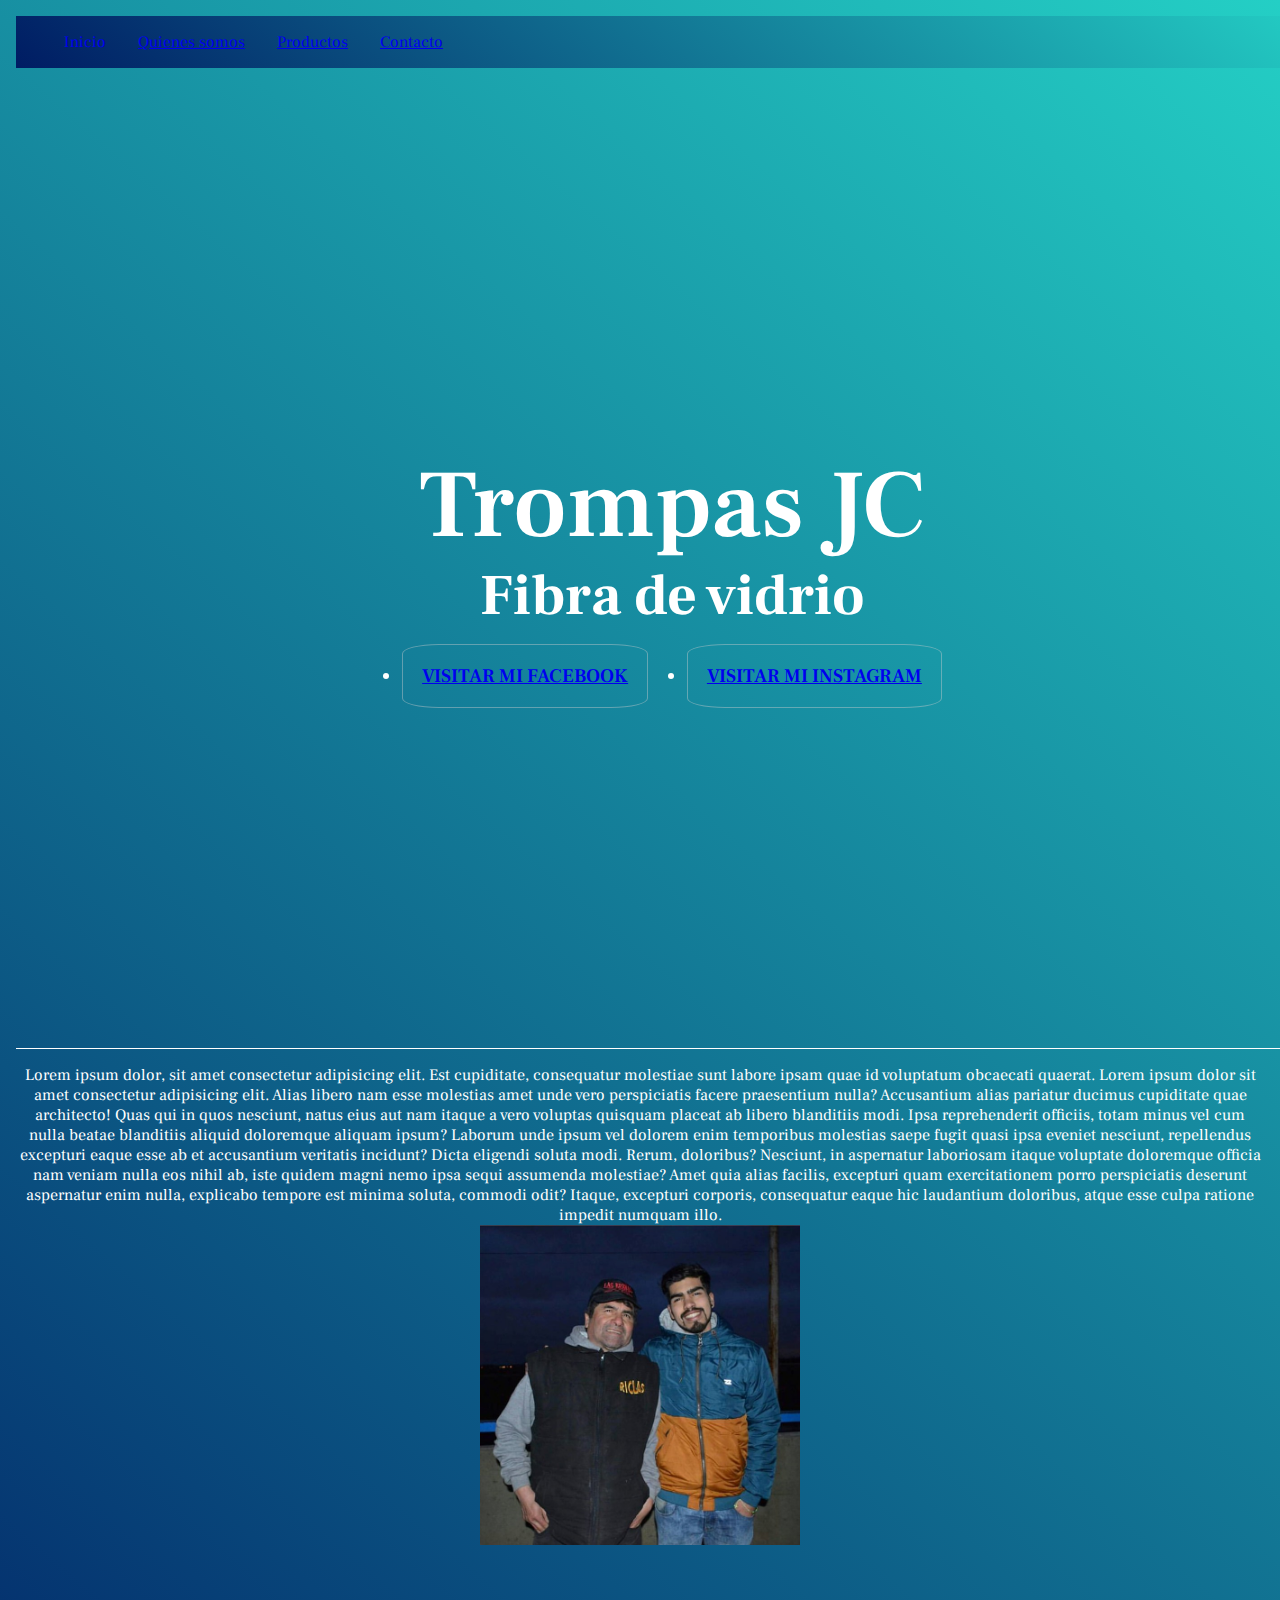
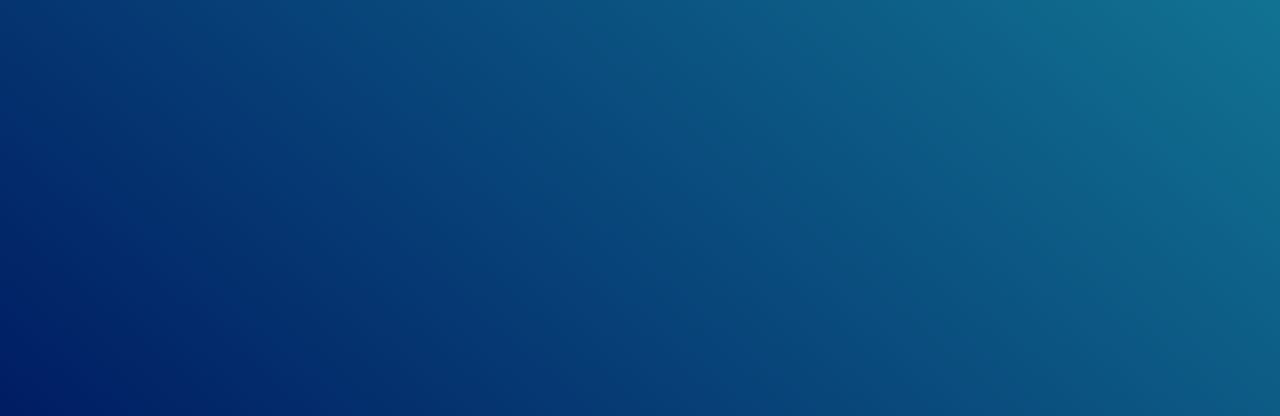
==== index.html @ df263b48 "se agrega proyecto" ====
<!DOCTYPE html>
<html lang="en">
<head>
    <meta charset="UTF-8">
    <meta http-equiv="X-UA-Compatible" content="IE=edge">
    <meta name="viewport" content="width=device-width, initial-scale=1.0">
    <link rel="stylesheet" href="style.css">
    <!--fuente google fonts-->
    <link rel="preconnect" href="https://fonts.googleapis.com">
    <link rel="preconnect" href="https://fonts.gstatic.com" crossorigin>
    <link href="https://fonts.googleapis.com/css2?family=Frank+Ruhl+Libre:wght@300;400;500;700;900&display=swap" rel="stylesheet">
    <title>TROMPAS JC</title>
</head>
<body>
    <header>
        <nav class="class-menu">
            <ul class="ul">
                <li class="li"><a href="index.html" class="a">Inicio</a></li>
                <li class="li"><a href="/quienes-somos.html">Quienes somos</a></li>
                <li class="li"><a href="/productos.html">Productos</a></li>
                <li class="li"><a href="/contacto.html">Contacto</a></li>
            </ul>
        </nav>
    </header>
<main class="main">
    <div class="seccion" id="inicio"> 

        <section class="section info">

            <h2 class="h2">Trompas JC</h2>
            <h3 class="h3">Fibra de vidrio</h3>

            <ul class="ul">
                <li class="li">
                    <a href= # class="a" tittle="Facebook">Visitar mi facebook</a></li>
                <li class="li">
                    <a href= # class="a" tittle="Instagram">Visitar mi instagram</a></li>
            </ul>
        </section>
       </div>
       
    <!-----<div class="seccion">
        <section class="section info">
            <h2 class="h2">TROMPAS <span class="titulo-color"> JC</span> </h2>
        </section> -->
        <p> Lorem ipsum dolor, sit amet consectetur adipisicing elit. Est cupiditate, consequatur molestiae sunt labore ipsam quae id voluptatum obcaecati quaerat. Lorem ipsum dolor sit amet consectetur adipisicing elit. Alias libero nam esse molestias amet unde vero perspiciatis facere praesentium nulla? Accusantium alias pariatur ducimus cupiditate quae architecto! Quas qui in quos nesciunt, natus eius aut nam itaque a vero voluptas quisquam placeat ab libero blanditiis modi. Ipsa reprehenderit officiis, totam minus vel cum nulla beatae blanditiis aliquid doloremque aliquam ipsum? Laborum unde ipsum vel dolorem enim temporibus molestias saepe fugit quasi ipsa eveniet nesciunt, repellendus excepturi eaque esse ab et accusantium veritatis incidunt? Dicta eligendi soluta modi. Rerum, doloribus? Nesciunt, in aspernatur laboriosam itaque voluptate doloremque officia nam veniam nulla eos nihil ab, iste quidem magni nemo ipsa sequi assumenda molestiae? Amet quia alias facilis, excepturi quam exercitationem porro perspiciatis deserunt aspernatur enim nulla, explicabo tempore est minima soluta, commodi odit? Itaque, excepturi corporis, consequatur eaque hic laudantium doloribus, atque esse culpa ratione impedit numquam illo. 

        </p>
    </div>
    
    <div  class="img1">
        <img src="trompas jc autodromo.jpg">
    
    </div>
    <div>
        <iframe src="https://www.google.com/maps/embed?pb=!1m18!1m12!1m3!1d421642.82434531464!2d-59.3172454833984!3d-34.34832581081652!2m3!1f0!2f0!3f0!3m2!1i1024!2i768!4f13.1!3m3!1m2!1s0x95bb61b146812157%3A0x62d05be8afb6ceb4!2sNeumaticos%20F-UNO!5e0!3m2!1ses-419!2sar!4v1658030965677!5m2!1ses-419!2sar" width="600" height="450" style="border:0;" allowfullscreen="" loading="lazy" referrerpolicy="no-referrer-when-downgrade"></iframe>
    </div>

</main>
<!---
cartType: 'overlay' cartColor: '#56AAD8' showMobileCart: true flatBackgroundColor: 'transparent' overlayBackgroundColor: '#F3F3F3' mobileBackgroundColor: '#FFFFFF' overlayPosition: 75-->
    
</body>
</html>
---- style.css ----
*{
    margin: 0;
    padding: 0;
    border:  0;
}

.class-menu{
    width: 100%;
    min-width: 5em;
    background: linear-gradient(220.55deg, #24CFC5 0%, #001C63 100%);
    color: white;
    padding: 1em 2em;
    display: flex;
    flex-flow: row wrap;
    justify-content: space-between;
    align-items: center;
    list-style-type: none;
   
    
}

.class-menu .ul{
    display: flex;
    flex-flow: row wrap;
    justify-content: space-between;
    align-items: center;
    list-style:none;
    color: white;
    text-decoration: none;
    list-style-type: none;
    margin: 0;
    
}
.class-menu .li{
    margin: 0 1em;
    
}
.class-menu .a {
    text-decoration: none;
    list-style-type: none;
}
body{
     background: linear-gradient(220.55deg, #24CFC5 0%, #001C63 100%);
     font-family: 'Frank Ruhl Libre', serif;
     color: white;
     margin: 1em;
}
.main{
    margin: 0 0 1em;
    text-align: center;
    position: relative;
    z-index: 2;
}

.seccion{
    width: 100%;
    min-height: 100vh;

    margin: 1em 0em;
    padding: 2em;



    display: flex;
    flex-flow: column wrap;
    justify-content: center;
    align-items: center;

    border-bottom: 1px solid white;

}
.seccion .info{
    font-size: 1.2em;
    animation: aparecer1 2s ease 1 both;

}

.seccion .ul{
    margin: 2em 0 0;

    display: flex;
    flex-flow: row wrap;
    justify-content: center;
    align-items: center;
}
.seccion  .ul .li{

    margin: 0 1em;
}
.seccion  .ul  .a{
    border: 1px solid rgba(218, 211, 211, 0.4);
    border-radius: 15%;
    padding: 1em 1em 1em;
    text-transform: uppercase;
    font-weight: 600;
    transition: all .5s ease;

}
.seccion  .ul  .a:hover{
   border-color: rgb(255, 255, 255);
   background-color: black;
   color: white;
}

.seccion .h2{
    font-family: var(--tipo-titular);
    font-weight: 600;
    font-size: 5em;
}
.seccion .h3{
    font-family: var(--tipo-titular);
    font-size: 3em;
    line-height: 1em;

}

/*.seccion{
    width: 100;
    min-width: 100vh;
    padding: 2em;
    display: flex;
    flex-flow: column wrap;
    justify-content: center;
    align-items: center;

}
.seccion .info{
    font-size: 1.7em;
}
.seccion .h2{
    font-weight: 600;
    font-size: 1.7em;
    

}*/
img {
    max-width: 100%;
    max-height: 100%;
}
.img1{
    width: 20em;
    height: 20em;
    margin:auto;
}


/*-----------------------contacto----------------------*/
.titulo-contacto{
  
    font-size: 1.7em;
    padding: 1em;

}
.titulo-color{
    color: darkred;
}


.formulario{
    
    padding-left: 1em;
    width: 50%;
    float: left;
   

    
   
}
.formulario-derecha{
    line-height: 1.5em;
    font-size: 1.3em;
}
.color-jc{
    color: darkred;
}


/*---------------------quienes-somos-----------------*/
.titulo{
    font-size: 1.7em;
    margin: auto;
    text-align: center;
    padding-bottom: 1em;
    padding-top: 1em;
}

.quienes-somos{
    display: grid;
    gap: .5em;
    grid-auto-rows: 1fr 1fr;
    /*grid-template-columns: 1fr 1fr;*/
    grid-template-columns: repeat(auto-fill, minmax(30rem, 1fr));
}

.imagen-izquierda{
    /*width: 50%;
    float: left;
    margin-left: 1em;*/
}
.texto-derecha{
    /*width: 47%;
    float: right;*/
}

/*---------------nuestros-productos-------------*/
.titulo-productos{
    font-size: 1.7em;
    margin: auto;
    text-align: center;
    padding-bottom: 1em;
    padding-top: 1em;
}
/*
.producto1{
  
    padding-left: 1em;
    margin: auto;
    
    

}
*/
.producto1-img{
    width: 450px;
  height: 300px;
  background: #CCC;
  overflow: hidden;
}

.contenedor {
    display: grid;
    gap: .5em;
    grid-auto-rows: 22rem;
    grid-template-columns: repeat(auto-fill, minmax(15rem, 1fr));
   
    
    
    
}

.contenedor div{
    padding: 1em;
   
}
    


.contenedor div:hover{
    border: 1px solid black;
    
}
.producto1 img{
    width: auto;
    height: auto;
}
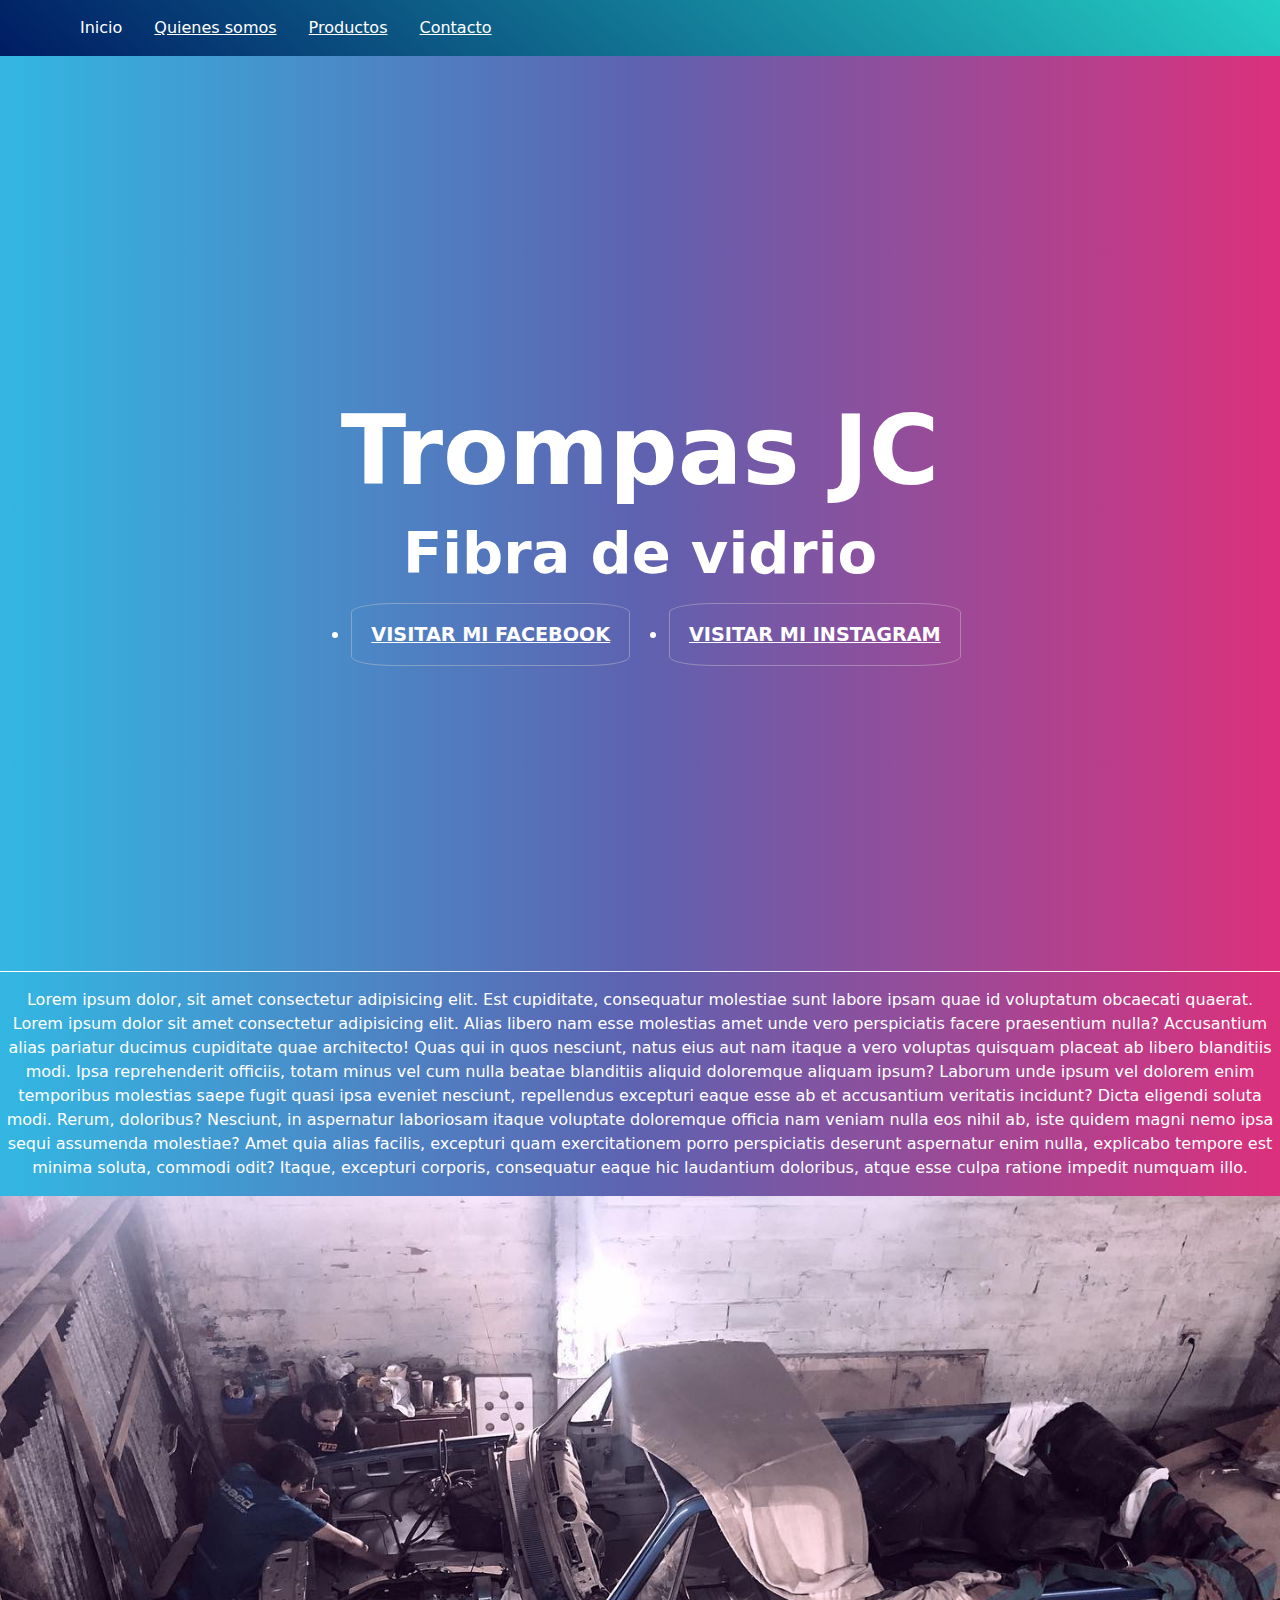
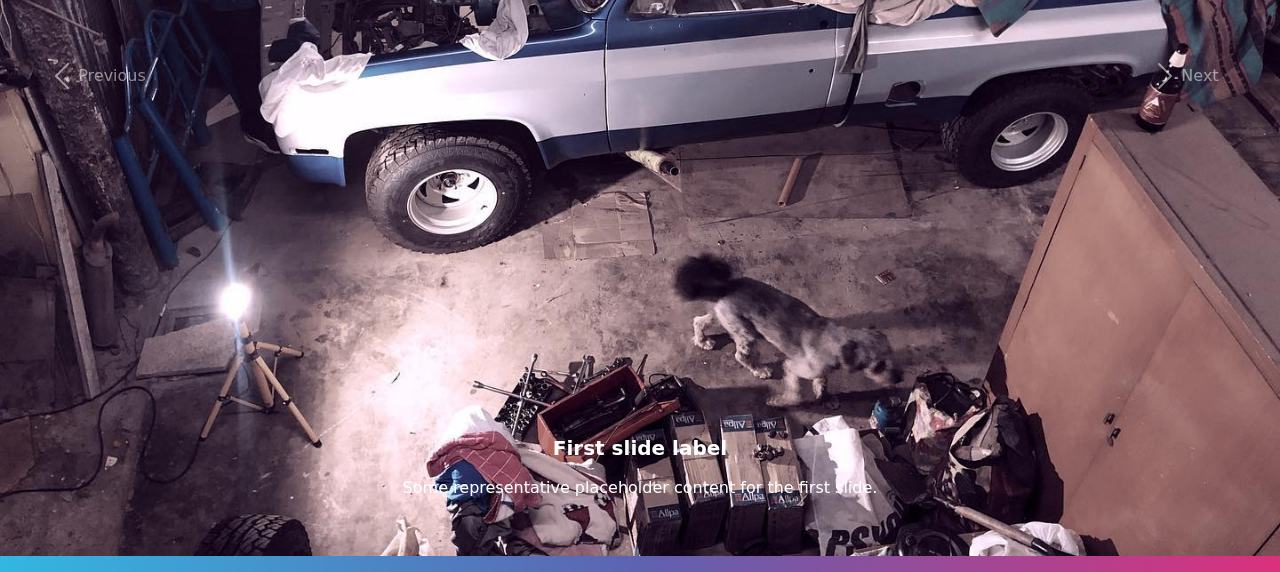
==== commit c4883325: "se agrega el proyecto" ====
--- a/index.html
+++ b/index.html
@@ -5,13 +5,16 @@
     <meta http-equiv="X-UA-Compatible" content="IE=edge">
     <meta name="viewport" content="width=device-width, initial-scale=1.0">
     <link rel="stylesheet" href="style.css">
+    <link rel="stylesheet" href="./bootstrap.min (1).css">
     <!--fuente google fonts-->
     <link rel="preconnect" href="https://fonts.googleapis.com">
     <link rel="preconnect" href="https://fonts.gstatic.com" crossorigin>
     <link href="https://fonts.googleapis.com/css2?family=Frank+Ruhl+Libre:wght@300;400;500;700;900&display=swap" rel="stylesheet">
     <title>TROMPAS JC</title>
 </head>
+
 <body>
+    
     <header>
         <nav class="class-menu">
             <ul class="ul">
@@ -47,18 +50,50 @@
 
         </p>
     </div>
-    
-    <div  class="img1">
-        <img src="trompas jc autodromo.jpg">
-    
-    </div>
-    <div>
-        <iframe src="https://www.google.com/maps/embed?pb=!1m18!1m12!1m3!1d421642.82434531464!2d-59.3172454833984!3d-34.34832581081652!2m3!1f0!2f0!3f0!3m2!1i1024!2i768!4f13.1!3m3!1m2!1s0x95bb61b146812157%3A0x62d05be8afb6ceb4!2sNeumaticos%20F-UNO!5e0!3m2!1ses-419!2sar!4v1658030965677!5m2!1ses-419!2sar" width="600" height="450" style="border:0;" allowfullscreen="" loading="lazy" referrerpolicy="no-referrer-when-downgrade"></iframe>
-    </div>
+   
+    <div id="carouselExampleCaptions" class="carousel slide" data-ride="carousel">
+        <ol class="carousel-indicators">
+          <li data-target="#carouselExampleCaptions" data-slide-to="0" class="active"></li>
+          <li data-target="#carouselExampleCaptions" data-slide-to="1"></li>
+          <li data-target="#carouselExampleCaptions" data-slide-to="2"></li>
+        </ol>
+        <div class="carousel-inner">
+          <div class="carousel-item active">
+            <img src="./trompas jc 1.jpg" class="d-block w-100" alt="...">
+            <div class="carousel-caption d-none d-md-block">
+              <h5>First slide label</h5>
+              <p>Some representative placeholder content for the first slide.</p>
+            </div>
+          </div>
+          <div class="carousel-item">
+            <img src="./trompas jc autodromo.jpg" class="d-block w-100" alt="...">
+            <div class="carousel-caption d-none d-md-block">
+              <h5>Second slide label</h5>
+              <p>Some representative placeholder content for the second slide.</p>
+            </div>
+          </div>
+          <div class="carousel-item">
+            <img src="..." class="d-block w-100" alt="...">
+            <div class="carousel-caption d-none d-md-block">
+              <h5>Third slide label</h5>
+              <p>Some representative placeholder content for the third slide.</p>
+            </div>
+          </div>
+        </div>
+        <button class="carousel-control-prev" type="button" data-target="#carouselExampleCaptions" data-slide="prev">
+          <span class="carousel-control-prev-icon" aria-hidden="true"></span>
+          <span class="sr-only">Previous</span>
+        </button>
+        <button class="carousel-control-next" type="button" data-target="#carouselExampleCaptions" data-slide="next">
+          <span class="carousel-control-next-icon" aria-hidden="true"></span>
+          <span class="sr-only">Next</span>
+        </button>
+      </div>
 
 </main>
 <!---
 cartType: 'overlay' cartColor: '#56AAD8' showMobileCart: true flatBackgroundColor: 'transparent' overlayBackgroundColor: '#F3F3F3' mobileBackgroundColor: '#FFFFFF' overlayPosition: 75-->
     
+<script src="https://cdn.jsdelivr.net/npm/bootstrap@5.0.1/dist/js/bootstrap.bundle.min.js"></script>
 </body>
 </html>